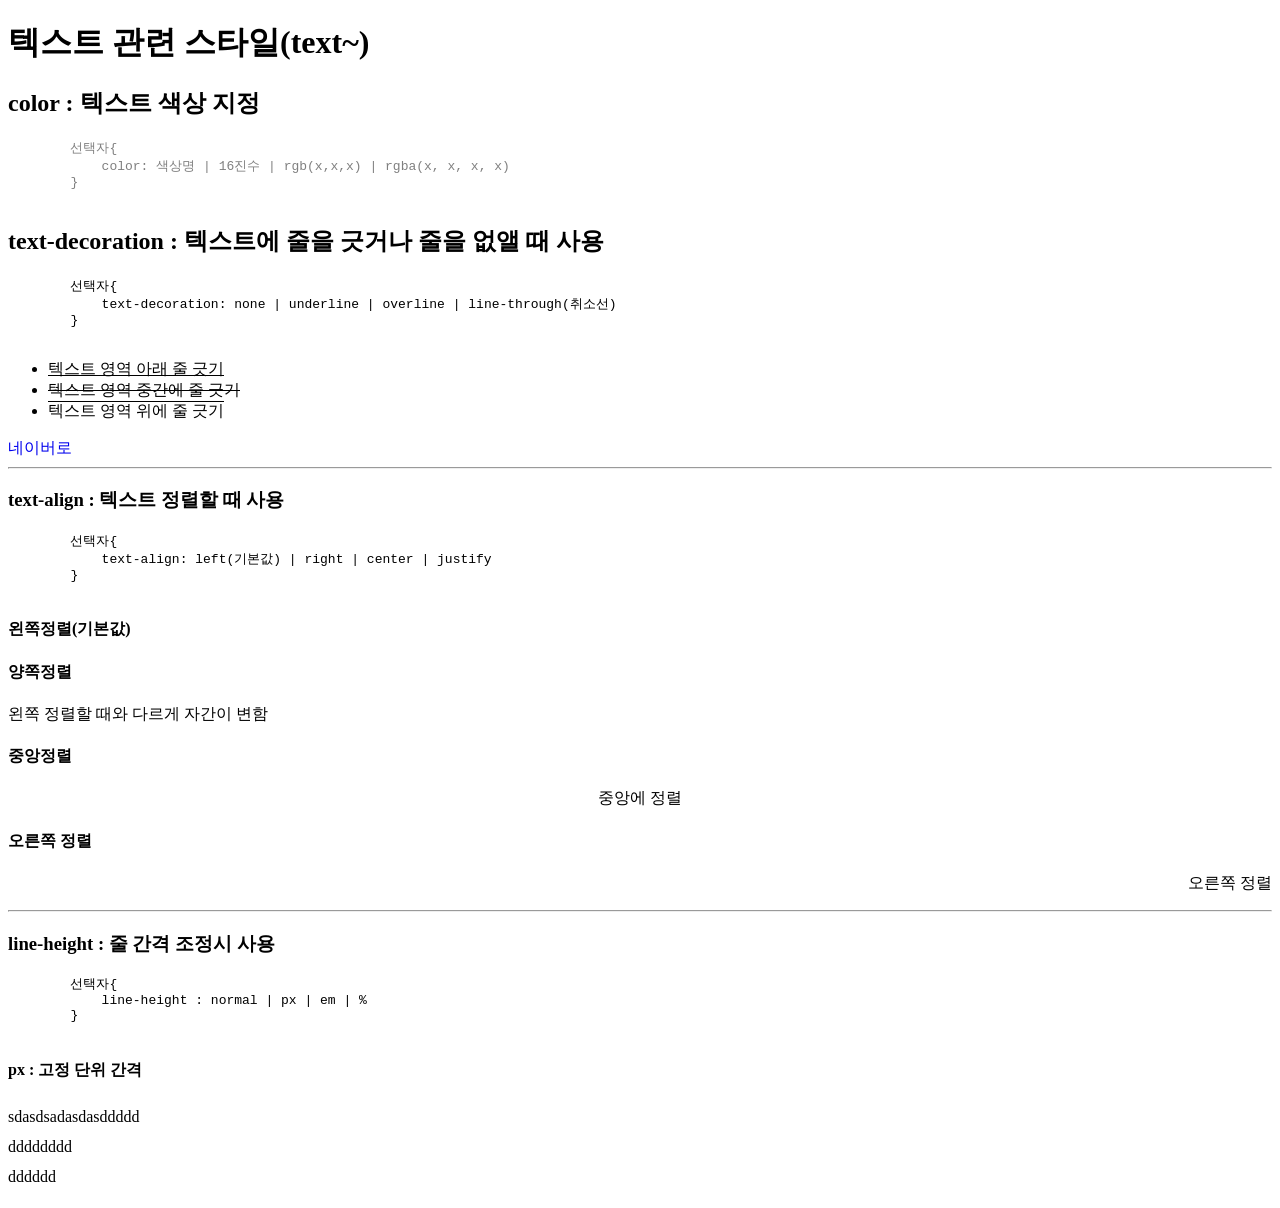
==== 05_텍스트관련스타일.html @ cd97fb27 "css init" ====
<!DOCTYPE html>
<html lang="ko">
<head>
    <meta charset="UTF-8">
    <meta name="viewport" content="width=device-width, initial-scale=1.0">
    <title>텍스트관련스타일</title>
    <style>
        #c{
            color: red;
            color: #583030;
            color: rgb(117, 65, 65);
            color: rgba(0, 0, 0, 0.5);
        }

        #td1{text-decoration: underline;}
        #td2{text-decoration: line-through;}
        #td3{text-decoration: overline;}
   
    </style>
</head>
<body>
    <h1>텍스트 관련 스타일(text~)</h1>

    <h2>color : 텍스트 색상 지정</h2>
    <pre id="c">
        선택자{
            color: 색상명 | 16진수 | rgb(x,x,x) | rgba(x, x, x, x)
        }
    </pre>

    <h2>text-decoration : 텍스트에 줄을 긋거나 줄을 없앨 때 사용</h2>
    <pre>
        선택자{
            text-decoration: none | underline | overline | line-through(취소선)
        }
    </pre>

    <ul>
        <li id="td1">텍스트 영역 아래 줄 긋기</li>
        <li id="td2">텍스트 영역 중간에 줄 긋기</li>
        <li id="td3">텍스트 영역 위에 줄 긋기</li>
    </ul>

    <a href="http://www.naver.com" target="_blank" style="text-decoration: none;">네이버로</a>

    <hr>

    <h3>text-align :  텍스트 정렬할 때 사용</h3>
    <pre>
        선택자{
            text-align: left(기본값) | right | center | justify
        }
    </pre>

    <h4>왼쪽정렬(기본값)</h4>

    <h4>양쪽정렬</h4>
    <p style="text-align: justify;">왼쪽 정렬할 때와 다르게 자간이 변함</p>

    <h4>중앙정렬</h4>
    <p  style="text-align: center;">중앙에 정렬</p>

    <h4>오른쪽 정렬</h4>
    <p style="text-align: right;">오른쪽 정렬</p>

    <hr>

    <h3>line-height : 줄 간격 조정시 사용</h3>
    <pre>
        선택자{
            line-height : normal | px | em | %
        }
    </pre>

    <h4>px : 고정 단위 간격</h4>
    <p style="line-height: 30px;">sdasdsadasdasddddd <br> dddddddd <br> dddddd
    </p>

</body>
</html>
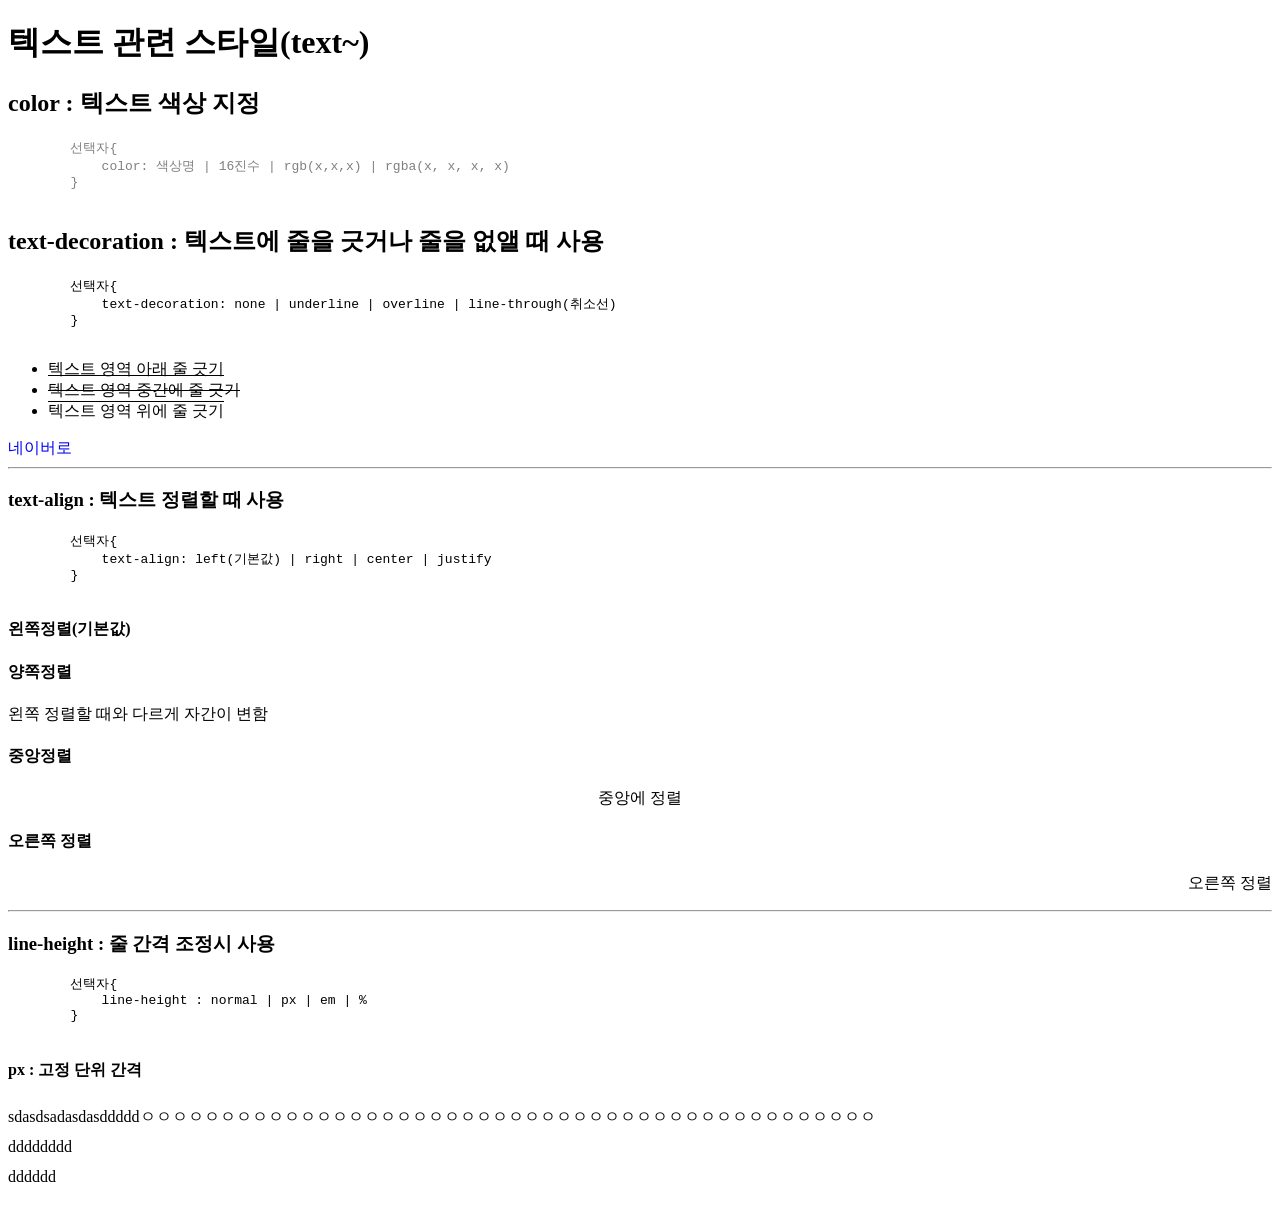
==== commit ab759c03: "css init" ====
--- a/05_텍스트관련스타일.html
+++ b/05_텍스트관련스타일.html
@@ -73,7 +73,7 @@
     </pre>
 
     <h4>px : 고정 단위 간격</h4>
-    <p style="line-height: 30px;">sdasdsadasdasddddd <br> dddddddd <br> dddddd
+    <p style="line-height: 30px;">sdasdsadasdasdddddㅇㅇㅇㅇㅇㅇㅇㅇㅇㅇㅇㅇㅇㅇㅇㅇㅇㅇㅇㅇㅇㅇㅇㅇㅇㅇㅇㅇㅇㅇㅇㅇㅇㅇㅇㅇㅇㅇㅇㅇㅇㅇㅇㅇㅇㅇ <br> dddddddd <br> dddddd
     </p>
 
 </body>
